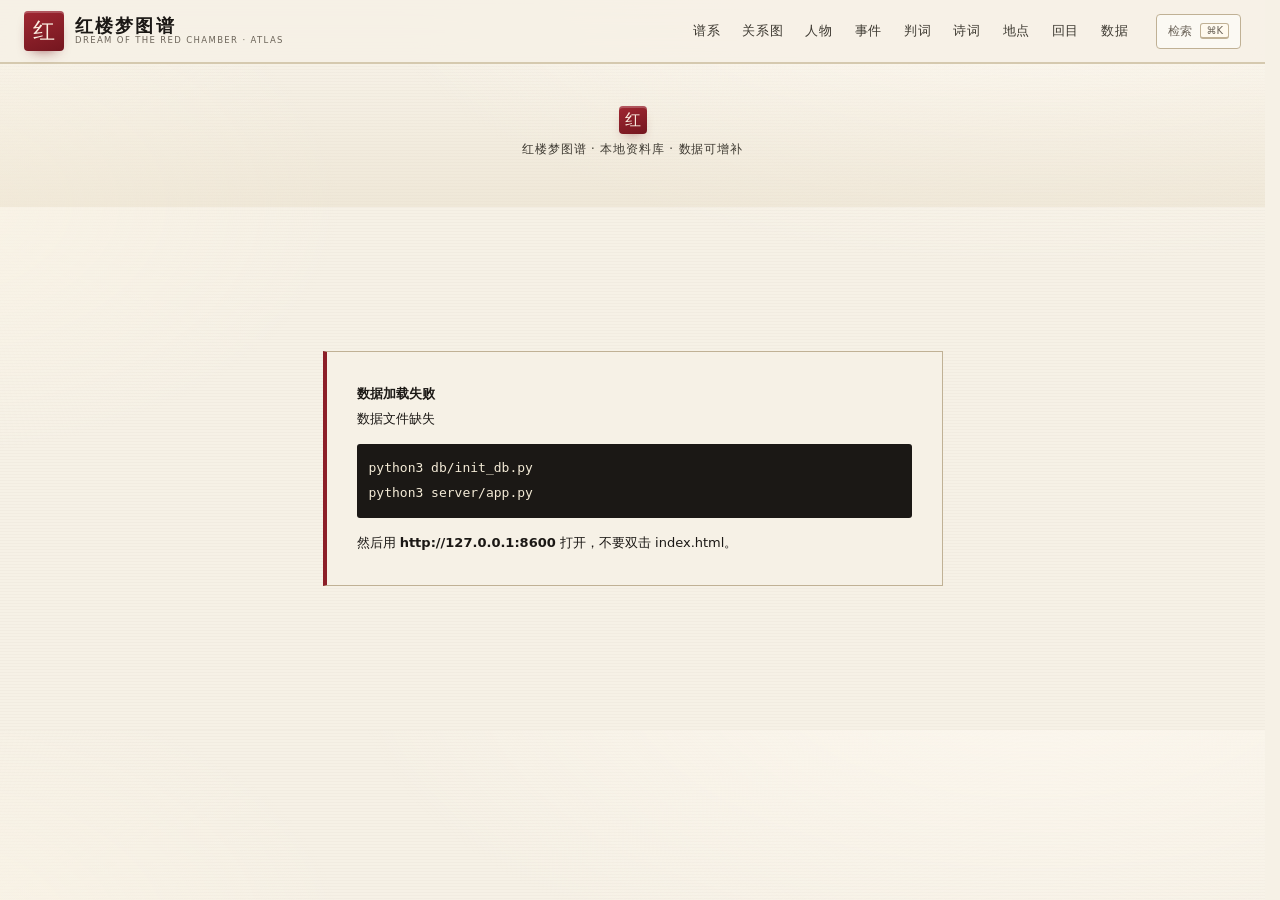
==== index.html @ 8194bc61 "chore: bump asset versions (v=23 / v=34)" ====
<!DOCTYPE html>
<html lang="zh-CN">
<head>
<meta charset="UTF-8">
<meta name="viewport" content="width=device-width, initial-scale=1">
<title>红楼梦图谱 · Dream of the Red Chamber Atlas</title>
<meta name="description" content="红楼梦人物谱系、关系图谱、判词、诗词、事件与地点检索，附参考来源、维基/百度百科外链与红楼研究线索">
<link rel="stylesheet" href="css/style.css?v=23">
</head>
<body>

<header class="topbar">
  <button class="icon-btn menu-toggle" aria-label="菜单">☰</button>
  <a class="brand" href="#lineage">
    <span class="seal">红</span>
    <span class="brand-text">
      <strong>红楼梦图谱</strong>
      <small>DREAM OF THE RED CHAMBER · ATLAS</small>
    </span>
  </a>
  <nav class="mainnav" id="mainnav">
    <a href="#lineage" data-nav="lineage">谱系</a>
    <a href="#graph" data-nav="graph">关系图</a>
    <a href="#people" data-nav="people">人物</a>
    <a href="#events" data-nav="events">事件</a>
    <a href="#fate" data-nav="fate">判词</a>
    <a href="#poetry" data-nav="poetry">诗词</a>
    <a href="#places" data-nav="places">地点</a>
    <a href="#chapters" data-nav="chapters">回目</a>
    <a href="#data" data-nav="data">数据</a>
  </nav>
  <button class="search-btn" id="searchBtn"><span>检索</span><kbd>⌘K</kbd></button>
</header>

<main>

<!-- ============ 谱系 ============ -->
<section class="view" id="view-lineage">
  <div class="wrap">
    <div class="page-head">
      <p class="eyebrow">GENEALOGY · 世代谱系</p>
      <h1>家族谱系</h1>
      <p>按世代排列的血亲树：实线为亲子，虚线为婚姻，虚线框为名佚补位。点击人物可查看词条与关系。</p>
    </div>
    <div class="filterbar" id="lineageTabs"></div>
    <div class="lg-toolbar">
      <div class="lg-legend">
        <span><i class="solid"></i>亲子</span>
        <span><i class="dash"></i>婚姻</span>
        <span><i class="vbox"></i>名佚补位</span>
      </div>
      <div class="lg-zoom" id="lgZoom">
        <button type="button" data-lgzoom="out" aria-label="缩小">−</button>
        <span id="lgZoomLabel">100%</span>
        <button type="button" data-lgzoom="in" aria-label="放大">+</button>
        <button type="button" data-lgzoom="fit">还原</button>
      </div>
    </div>
    <figure class="lg-card">
      <div class="lg-scroll" id="lgScroll">
        <svg id="lgSvg" role="img" aria-label="家族谱系图"></svg>
      </div>
      <figcaption class="lg-note" id="lgNote"></figcaption>
      <p class="scroll-hint">← 左右滑动查看完整谱系 →</p>
    </figure>
  </div>
</section>

<!-- ============ 关系图 ============ -->
<section class="view" id="view-graph">
  <div class="wrap">
    <div class="page-head compact">
      <div class="ph-text">
        <p class="eyebrow">RELATION GRAPH</p>
        <h1>人物关系图谱</h1>
      </div>
      <p class="ph-hint" id="graphHint">悬停高亮邻域；点节点看简介、谶语、脂评与结局；点连线看两人关系与共同事件。</p>
    </div>
    <div class="filterbar stack">
      <div class="seg" id="gViewSeg" role="group" aria-label="视图切换">
        <button class="seg-btn on" data-gview="graph">图谱</button>
        <button class="seg-btn" data-gview="list">列表</button>
      </div>
      <div class="seg" role="group" aria-label="关系筛选">
        <button class="seg-btn on" data-gfilter="all">全部</button>
        <button class="seg-btn" data-gfilter="kin">亲缘</button>
        <button class="seg-btn" data-gfilter="servant">主仆</button>
        <button class="seg-btn" data-gfilter="love">情缘</button>
        <button class="seg-btn" data-gfilter="friend">同人/友人</button>
      </div>
      <div class="gsearch" id="gSearchWrap">
        <input id="gSearch" type="search" placeholder="搜人物，回车定位" autocomplete="off"
               spellcheck="false" aria-label="搜索图谱中的人物" aria-controls="gSearchList">
        <button class="gsearch-clear" id="gSearchClear" aria-label="清空" hidden>✕</button>
        <div class="gsearch-list" id="gSearchList" role="listbox" hidden></div>
      </div>
      <div class="zoom" id="gZoom">
        <button data-zoom="out">−</button><span id="gZoomLabel">100%</span><button data-zoom="in">＋</button>
        <button data-zoom="reset" class="fit">重置</button>
      </div>
      <button class="chip" id="evToggle">显示事件节点</button>
      <button class="chip" id="crossToggle">显示跨族连线</button>
      <button class="chip" id="fsToggle">全屏</button>
      <span class="muted" id="gCount"></span>
    </div>
    <div class="legend" id="gLegend"></div>
    <p class="scroll-hint">← 左右滑动查看完整关系图 · 点节点看详情 →</p>
    <div class="glist" id="gListWrap" hidden>
      <div class="glist-bar">
        <input type="search" id="gListSearch" placeholder="检索关系：人物名、关系名（如 宝玉 / 主仆 / 母女）">
        <span class="muted" id="gListCount"></span>
      </div>
      <div class="glist-body" id="gListBody"></div>
    </div>

    <div class="stage-spacer" id="stageSpacer" hidden></div>
    <div class="stage" id="gStage">
      <svg id="gSvg" role="img" aria-label="红楼梦人物关系图"></svg>
      <div class="tip" id="gTip" hidden></div>
      <aside class="edge-panel" id="gEdgePanel" hidden aria-label="关系详情">
        <button class="edge-close" id="gEdgeClose" aria-label="关闭">✕</button>
      </aside>
      <div class="stage-tools" id="stageTools">
        <span class="st-hint">拖拽平移 · 滚轮/双指缩放 · ESC 退出</span>
        <button data-zoom="out" aria-label="缩小">−</button>
        <span id="fsZoomLabel">100%</span>
        <button data-zoom="in" aria-label="放大">＋</button>
        <button data-zoom="reset">重置</button>
        <button id="fsExit" class="st-exit">退出全屏 ✕</button>
      </div>
    </div>
  </div>
</section>

<!-- ============ 人物 ============ -->
<section class="view" id="view-people">
  <div class="wrap">
    <div class="page-head">
      <p class="eyebrow">CHARACTERS</p>
      <h1>人物志</h1>
      <p>按家族与身份检索。点击卡片查看关系网与出场事件。</p>
    </div>
    <div class="filterbar stack">
      <input type="search" id="peopleSearch" placeholder="检索：姓名、别号、判词、结局…（如 黛玉 / 潇湘 / 焚稿）">
      <select id="peopleFamily"></select>
      <select id="peopleRole"></select>
      <span class="muted" id="peopleCount"></span>
    </div>
    <div class="people-grid" id="peopleGrid"></div>
  </div>
</section>

<!-- ============ 事件 ============ -->
<section class="view" id="view-events">
  <div class="wrap">
    <div class="page-head">
      <p class="eyebrow">EVENTS</p>
      <h1>情节事件</h1>
      <p>按回目顺序排列。点击查看经过、出场人物与相关判词。</p>
    </div>
    <div class="filterbar" id="eventFilters"></div>
    <div class="list" id="eventList"></div>
  </div>
</section>

<!-- ============ 判词 ============ -->
<section class="view" id="view-fate">
  <div class="wrap">
    <div class="page-head">
      <p class="eyebrow">FATES</p>
      <h1>金陵十二钗判词</h1>
      <p>正册、副册、又副册，共十四则。判词是全书命运的预言，也是结构的总纲。</p>
    </div>
    <div class="fate-grid" id="fateGrid"></div>
  </div>
</section>

<!-- ============ 诗词 ============ -->
<section class="view" id="view-poetry">
  <div class="wrap">
    <div class="page-head">
      <p class="eyebrow">POETRY</p>
      <h1>诗词曲赋</h1>
      <p>《好了歌》《枉凝眉》《葬花吟》等，节选处已标注。</p>
    </div>
    <div class="poem-list" id="poemList"></div>
  </div>
</section>

<!-- ============ 地点 ============ -->
<section class="view" id="view-places">
  <div class="wrap">
    <div class="page-head">
      <p class="eyebrow">PLACES</p>
      <h1>大观园与府邸</h1>
      <p>园中院落、府邸与方外之境。</p>
    </div>
    <div class="card-grid" id="placeGrid"></div>
  </div>
</section>

<!-- ============ 回目 ============ -->
<section class="view" id="view-chapters">
  <div class="wrap">
    <div class="page-head">
      <p class="eyebrow">CHAPTERS</p>
      <h1>关键回目</h1>
      <p>择要列出十回，可点击跳到相关事件。</p>
    </div>
    <div class="list" id="chapterList"></div>
  </div>
</section>

<!-- ============ 数据 ============ -->
<section class="view" id="view-data">
  <div class="wrap">
    <div class="page-head">
      <p class="eyebrow">DATA</p>
      <h1>数字里的红楼梦</h1>
      <p>人物身份、家族分布与十二钗结局，均据本库条目统计。</p>
    </div>
    <div id="dataPanels"></div>
  </div>
</section>

</main>

<footer class="footer">
  <span class="seal small">红</span>
  <p>红楼梦图谱 · 本地资料库 · 数据可增补</p>
  <p class="muted" id="footerCount"></p>
</footer>

<!-- 检索面板 -->
<div class="palette" id="palette" hidden>
  <div class="palette-box" role="dialog" aria-modal="true" aria-label="检索">
    <div class="palette-input">
      <span>⌕</span>
      <input id="paletteInput" placeholder="检索人物、事件、判词、诗词、地点…" autocomplete="off">
      <kbd>ESC</kbd>
    </div>
    <div class="palette-results" id="paletteResults"></div>
  </div>
</div>

<!-- 详情 -->
<div class="modal" id="modal" hidden>
  <div class="modal-box" role="dialog" aria-modal="true">
    <button class="modal-close" id="modalClose" aria-label="关闭">✕</button>
    <div class="modal-body" id="modalBody"></div>
    <div class="modal-nav">
      <span class="modal-hint">↑↓ 切换同列条目 · ESC 关闭</span>
      <span><button id="modalPrev">← 上一条</button><button id="modalNext">下一条 →</button></span>
    </div>
  </div>
</div>

<script src="js/app.js?v=34"></script>
</body>
</html>
---- css/style.css ----
:root{
  --paper:#f6f1e6;
  --paper-2:#efe7d6;
  --paper-3:#e5dac3;
  --ink:#1b1815;
  --ink-2:#3d3931;
  --ink-3:#6c6459;
  --line:#d5c9af;
  --line-2:#c0b195;
  --red:#8c1f28;
  --red-2:#a83a41;
  --jade:#2f6457;
  --gold:#a8823c;
  --violet:#5f5580;
  --shadow:0 1px 0 rgba(255,255,255,.6) inset,0 12px 34px -22px rgba(50,34,20,.6);
  --serif:"Songti SC","Noto Serif SC","Source Han Serif SC","STSong",serif;
  --sans:"PingFang SC","Hiragino Sans GB","Noto Sans SC",system-ui,sans-serif;
}
*{box-sizing:border-box}
@media (prefers-reduced-motion: reduce){*{animation-duration:.001ms!important;transition-duration:.001ms!important}}
[hidden]{display:none!important}
html{scroll-behavior:smooth;scrollbar-gutter:stable}
body{
  margin:0;color:var(--ink);font-family:var(--sans);
  background:
    radial-gradient(1100px 520px at 82% -8%,#fcf7ee 0,transparent 62%),
    radial-gradient(800px 460px at -8% 28%,#f9f3e6 0,transparent 55%),
    repeating-linear-gradient(0deg,rgba(120,96,64,.03) 0 1px,transparent 1px 3px),
    var(--paper);
  -webkit-font-smoothing:antialiased;
}
a{color:inherit;text-decoration:none}
h1,h2,h3,h4{font-family:var(--serif);font-weight:600;letter-spacing:.02em;margin:0}
p{margin:0}
button,select,input{font-family:inherit;color:inherit}
mark{background:rgba(168,130,60,.32);border-radius:2px}
.muted{color:var(--ink-3);font-size:11.5px;letter-spacing:.06em}

/* ---------- topbar ---------- */
.topbar{position:sticky;top:0;z-index:60;display:flex;align-items:center;gap:18px;padding:11px 24px;
  border-bottom:1px solid var(--line);background:rgba(246,241,230,.88);backdrop-filter:blur(14px) saturate(1.1)}
.brand{display:flex;align-items:center;gap:11px;flex:0 0 auto}
.seal{width:40px;height:40px;display:grid;place-items:center;border-radius:4px;color:#fbeee1;
  font-family:var(--serif);font-size:22px;background:linear-gradient(160deg,#a02832,#74161f);
  box-shadow:0 2px 0 rgba(255,255,255,.22) inset,0 6px 14px -8px rgba(110,20,26,.85)}
.seal.small{width:28px;height:28px;font-size:16px}
.brand-text{display:flex;flex-direction:column;line-height:1.15}
.brand-text strong{font-family:var(--serif);font-size:18px;letter-spacing:.12em}
.brand-text small{font-size:8.5px;letter-spacing:.16em;color:var(--ink-3)}
.mainnav{display:flex;gap:2px;margin-left:auto;flex-wrap:wrap}
.mainnav a{padding:7px 10px;border-radius:3px;font-size:13px;color:var(--ink-2);letter-spacing:.05em}
.mainnav a:hover{background:var(--paper-3)}
.mainnav a.active{color:var(--red);background:rgba(140,31,40,.08);font-weight:600}
.search-btn{display:flex;align-items:center;gap:8px;padding:8px 11px;border:1px solid var(--line-2);
  background:rgba(255,255,255,.5);border-radius:4px;font-size:12px;color:var(--ink-3);cursor:pointer}
.search-btn:hover{border-color:var(--red);color:var(--red)}
kbd{font-family:var(--sans);font-size:10px;border:1px solid var(--line-2);border-bottom-width:2px;
  border-radius:3px;padding:1px 5px;background:#fffaef;color:var(--ink-3)}
.icon-btn{display:none;background:none;border:0;font-size:18px;cursor:pointer}

/* ---------- layout ---------- */
.wrap{max-width:1240px;margin:0 auto;padding:0 24px 70px}
.view{display:none;animation:fade .26s ease}
.view.active{display:block}
@keyframes fade{from{opacity:0;transform:translateY(5px)}to{opacity:1;transform:none}}
.page-head{padding:44px 0 22px}
.eyebrow{font-size:10.5px;letter-spacing:.32em;color:var(--red);margin-bottom:14px;text-transform:uppercase}
.page-head h1{font-size:clamp(28px,3.6vw,40px);letter-spacing:.05em}
.page-head p:not(.eyebrow){margin-top:12px;font-size:13.5px;line-height:1.85;color:var(--ink-3);max-width:720px}

/* 紧凑页头：关系图等工具型页面，标题与说明同行 */
.page-head.compact{display:flex;align-items:flex-end;justify-content:space-between;gap:24px;
  padding:22px 0 14px}
.page-head.compact .eyebrow{margin-bottom:7px}
.page-head.compact h1{font-size:clamp(22px,2.6vw,30px);letter-spacing:.04em}
.page-head.compact .ph-hint{margin:0 0 3px;max-width:620px;text-align:right;
  font-size:12px;line-height:1.75;color:var(--ink-3)}

/* ---------- filters ---------- */
.filterbar{display:flex;flex-wrap:wrap;gap:9px;align-items:center;margin-bottom:16px}
.chip{padding:6px 12px;border:1px solid var(--line-2);border-radius:999px;font-size:12px;cursor:pointer;
  background:rgba(255,255,255,.5);color:var(--ink-2);transition:.15s;white-space:nowrap}
.chip:hover{border-color:var(--red);color:var(--red)}
.chip.on{background:var(--red);border-color:var(--red);color:#fff6ec}
.chip em{font-style:normal;font-size:10px;opacity:.75;margin-left:5px}
input[type=search],select{padding:9px 13px;border:1px solid var(--line-2);border-radius:3px;
  background:rgba(255,255,255,.62);font-size:13px;outline:none}
input[type=search]{flex:1 1 300px;min-width:0}
input[type=search]:focus,select:focus{border-color:var(--red);box-shadow:0 0 0 3px rgba(140,31,40,.08)}
.seg{display:inline-flex;border:1px solid var(--line-2);border-radius:3px;overflow:hidden;background:rgba(255,255,255,.5)}
.seg-btn{border:0;background:none;padding:7px 13px;font-size:12.5px;letter-spacing:.06em;color:var(--ink-3);cursor:pointer}
.seg-btn:hover{background:rgba(140,31,40,.06);color:var(--red)}
.seg-btn.on{background:var(--red);color:#fff6ec}
.zoom{display:inline-flex;align-items:center;gap:2px;border:1px solid var(--line-2);border-radius:3px;
  background:rgba(255,255,255,.5);padding:2px}
.zoom button{border:0;background:none;width:28px;height:26px;font-size:14px;color:var(--ink-2);cursor:pointer;border-radius:2px}
.zoom button:hover{background:rgba(140,31,40,.08);color:var(--red)}
.zoom .fit{width:auto;padding:0 9px;font-size:11px}
.zoom span{font-size:10.5px;color:var(--ink-3);min-width:40px;text-align:center}

/* ---------- lineage ---------- */
.lg-card{margin:0;border:1px solid var(--line);border-radius:4px;overflow:hidden;
  background:linear-gradient(180deg,rgba(255,255,255,.66),rgba(255,255,255,.32));box-shadow:var(--shadow)}
.lg-scroll{overflow:auto;max-height:76vh;cursor:grab}
.lg-scroll.dragging{cursor:grabbing}
#lgSvg{display:block;width:100%;height:auto}
.lg-note{padding:11px 16px;border-top:1px solid var(--line);font-size:11.5px;color:var(--ink-3);line-height:1.8}
.lg-node{cursor:pointer}
.lg-node rect{fill:#fffdf7;stroke-width:1.4;rx:3;transition:.15s}
.lg-node:hover rect{fill:#fff;filter:drop-shadow(0 3px 8px rgba(50,35,18,.22))}
.lg-node .lg-name{font-family:var(--serif);font-size:14px;fill:var(--ink);text-anchor:middle;pointer-events:none}
.lg-node .lg-sub{font-family:var(--sans);font-size:10px;fill:var(--ink-3);text-anchor:middle;pointer-events:none}
.lg-node.spouse rect{stroke-dasharray:4 3;fill:#fbf6ea}
.lg-node.spouse .lg-name{font-size:12.5px;fill:var(--ink-2)}
.lg-link{fill:none;stroke:#c6b89c;stroke-width:1.2}
.lg-marriage{stroke:var(--red-2);stroke-width:1.4;stroke-dasharray:2 3;fill:none}
.lg-gen-label{font-family:var(--sans);font-size:10px;fill:#a89d89;letter-spacing:.12em}
.lg-band{fill:rgba(140,31,40,.028)}

/* ---------- graph ---------- */
.legend{display:flex;flex-wrap:wrap;gap:4px 14px;margin:0 0 12px;font-size:10.5px;color:var(--ink-3);letter-spacing:.06em}
.legend i{width:8px;height:8px;border-radius:50%;display:inline-block;margin-right:5px;vertical-align:0}
.stage{position:relative;border:1px solid var(--line);border-radius:4px;overflow:hidden;cursor:grab;
  background:radial-gradient(700px 380px at 50% 0%,rgba(140,31,40,.045),transparent 70%),
             linear-gradient(180deg,rgba(255,255,255,.68),rgba(255,255,255,.34));
  box-shadow:var(--shadow)}
.stage.dragging{cursor:grabbing}
#gSvg{display:block;width:100%;height:auto;touch-action:none}
.tip{position:absolute;left:50%;top:10px;transform:translateX(-50%);pointer-events:none;
  background:rgba(27,24,20,.92);color:#f7efe2;font-size:11.5px;padding:6px 13px;border-radius:999px;
  max-width:82%;overflow:hidden;text-overflow:ellipsis;white-space:nowrap}
.tip b{color:#e8c07a;margin-right:6px}
.g-edge{stroke:rgba(140,115,80,.30);stroke-width:.9;transition:.15s}
/* .hl 需要压过各分类的 stroke/opacity（同优先级时后者胜），故提高特异性 */
.g-edge-g.show .g-edge.hl,.g-edge-g.sel .g-edge.hl,.g-edge-g .g-edge.hl{
  stroke:var(--red);stroke-width:1.9;opacity:.95;stroke-dasharray:none}
.g-edge-g .g-edge.dim{opacity:.10}
.g-edge-label{font-family:var(--sans);font-size:8.5px;fill:#8a7f6d;paint-order:stroke;
  stroke:#f7f2e7;stroke-width:2.6px;opacity:0;transition:opacity .15s;pointer-events:none}
.g-edge-g.show .g-edge-label,.g-edge-g.sel .g-edge-label{opacity:1}
.g-edge-g.show .g-edge-label{font-weight:600;fill:var(--red)}
.g-node{cursor:pointer;transition:opacity .14s ease;outline:none}
.g-node:focus-visible .dot{stroke:var(--red);stroke-width:2.2}
.g-node .hit{fill:transparent;pointer-events:all}
.g-node circle.dot{stroke:#fffdf7;stroke-width:1.1;transition:r .12s,filter .12s}
.g-node:hover circle.dot{filter:drop-shadow(0 2px 6px rgba(40,28,14,.3))}
.g-node .g-label{font-family:var(--sans);font-size:10.5px;fill:var(--ink-2);paint-order:stroke;
  stroke:#f7f2e7;stroke-width:2.4px;pointer-events:none}
.g-node.sel circle.dot{stroke:var(--ink);stroke-width:2}
.g-node.sel .g-label{fill:var(--red);font-weight:600;font-size:10.5px}
.g-node.dim{opacity:.14}
.g-node.faded{opacity:.22}
/* 连线聚焦：其它节点统一置灰，两端提亮 */
.g-node.eof{opacity:.16}
.g-node.ehot circle.dot{stroke:var(--red);stroke-width:1.9}
/* 人物悬停：所有直接相关的人都显名并描红 */
.g-node.nbr circle.dot{stroke:var(--red);stroke-width:1.7}
.g-node.nbr .g-label{opacity:1}
.g-node.ehot .g-label{opacity:1}

/* ---------- cards / lists ---------- */
.card-grid{display:grid;grid-template-columns:repeat(auto-fill,minmax(240px,1fr));gap:13px}
.card{border:1px solid var(--line);border-radius:3px;background:rgba(255,255,255,.5);padding:16px 16px 14px;
  cursor:pointer;transition:.16s}
.card:hover{background:#fffdf7;border-color:var(--line-2);transform:translateY(-2px);box-shadow:var(--shadow)}
.card .meta{font-size:10.5px;letter-spacing:.1em;color:var(--ink-3);display:flex;gap:8px;align-items:center}
.card .meta .yr{color:var(--red);font-family:var(--serif);font-size:12px}
.card h3{font-size:16px;margin-top:7px;letter-spacing:.03em}
.card p{margin-top:7px;font-size:12px;line-height:1.8;color:var(--ink-3)}
.people-grid{display:grid;grid-template-columns:repeat(auto-fill,minmax(215px,1fr));gap:12px}
.person{display:flex;gap:11px;align-items:flex-start;border:1px solid var(--line);border-radius:3px;
  background:rgba(255,255,255,.5);padding:13px;cursor:pointer;transition:.16s}
.person:hover{background:#fffdf7;transform:translateY(-2px);box-shadow:var(--shadow)}
.avatar{width:40px;height:40px;flex:0 0 40px;border-radius:50%;display:grid;place-items:center;
  font-family:var(--serif);font-size:17px;border:1px solid var(--line-2);background:linear-gradient(160deg,#efe6d3,#e0d2b6)}
.person .pname{font-family:var(--serif);font-size:15px;letter-spacing:.04em}
.person .pmeta{font-size:10px;color:var(--ink-3);margin-top:2px}
.person .pdesc{font-size:11px;line-height:1.6;color:var(--ink-3);margin-top:6px;
  display:-webkit-box;-webkit-line-clamp:2;-webkit-box-orient:vertical;overflow:hidden}

.list{display:flex;flex-direction:column;gap:10px}
.row{display:grid;grid-template-columns:88px 1fr;gap:14px;border:1px solid var(--line);border-radius:3px;
  background:rgba(255,255,255,.5);padding:14px 16px;cursor:pointer;transition:.16s}
.row:hover{background:#fffdf7;border-color:var(--line-2);box-shadow:var(--shadow)}
.row .idx{font-family:var(--serif);font-size:13px;color:var(--red);letter-spacing:.04em}
.row h3{font-size:15.5px}
.row p{font-size:12px;line-height:1.8;color:var(--ink-3);margin-top:5px}
.row .ch{font-size:10.5px;color:var(--ink-3);letter-spacing:.06em}

.fate-grid{display:grid;grid-template-columns:repeat(auto-fill,minmax(300px,1fr));gap:14px}
.fate{border:1px solid var(--line);border-radius:4px;background:rgba(255,255,255,.5);padding:20px;cursor:pointer;transition:.16s}
.fate:hover{background:#fffdf7;box-shadow:var(--shadow);transform:translateY(-2px)}
.fate h3{font-size:17px;letter-spacing:.06em}
.fate .verse{margin-top:12px;font-family:var(--serif);font-size:14px;line-height:2.1;color:var(--ink-2);white-space:pre-wrap}
.fate p{margin-top:12px;font-size:12px;line-height:1.85;color:var(--ink-3)}

.poem-list{display:grid;gap:16px}
.poem{border:1px solid var(--line);border-radius:4px;background:rgba(255,255,255,.52);padding:22px 24px;cursor:pointer}
.poem:hover{background:#fffdf7;box-shadow:var(--shadow)}
.poem h3{font-size:19px;letter-spacing:.06em}
.poem .by{font-size:11px;color:var(--ink-3);margin-top:4px;letter-spacing:.1em}
.poem pre{margin:14px 0 0;font-family:var(--serif);font-size:14px;line-height:2.15;color:var(--ink-2);
  white-space:pre-wrap;word-break:break-word}
.poem p{margin-top:12px;font-size:12px;line-height:1.85;color:var(--ink-3)}

/* ---------- panels ---------- */
.panel{border:1px solid var(--line);border-radius:4px;background:rgba(255,255,255,.45);padding:24px;margin-bottom:18px}
.panel h2{font-size:19px;letter-spacing:.05em}
.panel .pdesc{font-size:12px;color:var(--ink-3);line-height:1.7;margin:6px 0 18px}
.bars{display:flex;flex-direction:column;gap:10px}
.bar-row{display:grid;grid-template-columns:120px 1fr 60px;gap:12px;align-items:center;font-size:12px}
.bar-label{text-align:right;color:var(--ink-2)}
.bar-track{height:20px;background:var(--paper-3);border-radius:2px;overflow:hidden}
.bar-fill{height:100%;background:linear-gradient(90deg,#8c1f28,#b8484f);border-radius:2px}
.bar-val{font-family:var(--serif);font-size:12.5px;color:var(--ink-2)}
table.data{width:100%;border-collapse:collapse;font-size:12.5px}
table.data th,table.data td{text-align:left;padding:9px 11px;border-bottom:1px solid var(--line)}
table.data th{font-family:var(--serif);font-size:11px;letter-spacing:.14em;color:var(--ink-3)}

/* ---------- modal ---------- */
.modal{position:fixed;inset:0;z-index:300;background:rgba(28,22,16,.46);backdrop-filter:blur(5px);
  display:flex;justify-content:center;align-items:center;padding:26px 16px;overflow:hidden}
.modal-box{position:relative;width:min(780px,100%);height:min(86vh,920px);max-height:calc(100vh - 52px);
  display:flex;flex-direction:column;overflow:hidden;background:var(--paper);border:1px solid var(--line-2);
  border-radius:4px;box-shadow:0 50px 90px -30px rgba(30,20,10,.7);animation:pop .2s ease}
@keyframes pop{from{opacity:0;transform:translateY(12px) scale(.99)}to{opacity:1;transform:none}}
.modal-close{position:absolute;top:12px;right:12px;width:30px;height:30px;border:1px solid var(--line);
  background:rgba(255,255,255,.6);border-radius:50%;cursor:pointer;color:var(--ink-3);font-size:12px}
.modal-close:hover{color:var(--red);border-color:var(--red)}
.modal-body{flex:1 1 auto;min-height:0;overflow-y:auto;padding:34px 38px 26px;scrollbar-width:thin}
.modal-body::-webkit-scrollbar{width:9px}
.modal-body::-webkit-scrollbar-thumb{background:var(--line-2);border-radius:99px;border:2px solid var(--paper)}
.m-eyebrow{font-size:10px;letter-spacing:.26em;color:var(--red);margin-bottom:12px}
.modal-body h2{font-size:28px;letter-spacing:.04em;line-height:1.3;padding-right:28px}
.m-sub{margin-top:8px;font-size:11.5px;color:var(--ink-3);letter-spacing:.06em}
.m-tags{display:flex;gap:6px;flex-wrap:wrap;margin:14px 0 18px}
.tag{font-size:10px;padding:2px 8px;border-radius:999px;background:rgba(47,100,87,.09);color:var(--jade)}
.tag.f{background:rgba(140,31,40,.09);color:var(--red)}
.m-detail{font-size:13.5px;line-height:2;color:var(--ink-2);white-space:pre-wrap}
.m-quote{margin-top:16px;padding:14px 16px;border-left:3px solid var(--gold);background:rgba(168,130,60,.07);
  font-family:var(--serif);font-size:13.5px;line-height:2;color:var(--ink-2);white-space:pre-wrap}
.m-sec{margin-top:22px;padding-top:16px;border-top:1px solid var(--line)}
.m-sec h3{font-size:11px;letter-spacing:.2em;color:var(--ink-3);margin-bottom:10px;font-family:var(--sans)}
.m-rel{display:flex;flex-direction:column;gap:6px}
.m-rel .grp{display:flex;gap:6px;flex-wrap:wrap;align-items:baseline}
.m-rel .lb{font-size:10px;color:var(--ink-3);min-width:64px;letter-spacing:.06em}
.m-rel button{font-size:11.5px;padding:4px 10px;border:1px solid var(--line);border-radius:999px;
  background:#fffdf7;color:var(--ink-2);cursor:pointer;font-family:var(--sans)}
.m-rel button:hover{border-color:var(--red);color:var(--red)}
.m-ev{display:flex;flex-direction:column;gap:6px}
.m-ev button{display:flex;gap:10px;text-align:left;border:1px solid var(--line);border-radius:3px;
  background:rgba(255,255,255,.55);padding:8px 11px;cursor:pointer;font-size:12px;color:var(--ink-2)}
.m-ev button:hover{border-color:var(--red);color:var(--red);background:#fffdf7}
.m-ev .e-ch{font-size:10px;color:var(--ink-3);flex:0 0 56px}
.modal-nav{flex:0 0 auto;display:flex;justify-content:space-between;align-items:center;padding:12px 22px;
  border-top:1px solid var(--line);background:var(--paper);font-size:11px;color:var(--ink-3)}
.modal-nav button{background:none;border:0;font-size:11.5px;color:var(--ink-3);cursor:pointer;margin-left:10px}
.modal-nav button:hover{color:var(--red)}

/* ---------- palette ---------- */
.palette{position:fixed;inset:0;z-index:320;background:rgba(28,22,16,.4);backdrop-filter:blur(4px);
  display:flex;justify-content:center;align-items:flex-start;padding-top:12vh}
.palette-box{width:min(680px,92vw);background:var(--paper);border:1px solid var(--line-2);border-radius:5px;
  overflow:hidden;box-shadow:0 40px 80px -30px rgba(30,20,10,.6)}
.palette-input{display:flex;align-items:center;gap:12px;padding:15px 17px;border-bottom:1px solid var(--line)}
.palette-input span{color:var(--red);font-size:17px}
.palette-input input{flex:1;border:0;background:none;outline:none;font-size:14.5px;font-family:var(--serif)}
.palette-results{max-height:52vh;overflow:auto;padding:8px}
.palette-item{display:flex;gap:12px;padding:10px 12px;border-radius:3px;cursor:pointer;align-items:baseline}
.palette-item:hover,.palette-item.on{background:rgba(140,31,40,.08)}
.palette-item .pc{font-size:10px;color:var(--red);letter-spacing:.1em;flex:0 0 52px}
.palette-item .pn{font-size:13.5px;font-weight:600}
.palette-item .ps{font-size:11px;color:var(--ink-3);margin-left:auto;max-width:250px;overflow:hidden;
  text-overflow:ellipsis;white-space:nowrap}
.palette-empty{padding:30px;text-align:center;color:var(--ink-3);font-size:13px}

/* ---------- footer ---------- */
.footer{display:flex;flex-direction:column;align-items:center;gap:8px;padding:42px 20px;
  border-top:1px solid var(--line);background:linear-gradient(180deg,transparent,rgba(229,218,195,.4))}
.footer p{font-size:11.5px;color:var(--ink-2);letter-spacing:.08em}

@media(max-width:980px){
  .page-head.compact{flex-direction:column;align-items:flex-start;gap:5px;padding:18px 0 12px}
  .page-head.compact .ph-hint{text-align:left;max-width:none}
  .mainnav{display:none;position:absolute;top:100%;left:0;right:0;flex-direction:column;background:var(--paper);
    border-bottom:1px solid var(--line);padding:8px}
  .mainnav.open{display:flex}
  .icon-btn{display:block;order:-1}
  .brand-text small{display:none}
  .search-btn span{display:none}
  .modal{padding:10px}
  .modal-box{height:calc(100vh - 20px);max-height:none}
  .modal-body{padding:26px 20px 20px}
  .modal-body h2{font-size:23px}
  .row{grid-template-columns:64px 1fr}
}

/* ---------- 参考与延伸 ---------- */
.m-refs{list-style:none;margin:0;padding:0;display:flex;flex-direction:column;gap:6px}
.m-refs li{position:relative;padding-left:14px;font-size:11.5px;line-height:1.75;color:var(--ink-3)}
.m-refs li::before{content:"·";position:absolute;left:2px;top:0;color:var(--gold);font-weight:700}
.m-refs a{color:var(--ink-2);text-decoration:none;border-bottom:1px dotted var(--line-2)}
.m-refs a:hover{color:var(--red);border-bottom-color:var(--red)}
.m-refs-sec{padding-top:14px}
.g-node.minor .g-label{opacity:0}
.g-node.minor:hover .g-label,.g-node.sel .g-label{opacity:1}
.g-node.fated .g-label{opacity:.95}
.g-node.elabel .g-label{opacity:1;font-weight:600;font-size:11.5px;fill:var(--ink);
  paint-order:stroke;stroke:#faf6ec;stroke-width:3.2px}
.g-node.elabel .dot{filter:drop-shadow(0 0 2px rgba(140,40,40,.55))}
/* 悬停期不做任何会改变几何的动画，避免连线/标签来回闪 */
.g-node.elabel circle.dot{transition:stroke-width .12s ease,filter .12s ease}

/* ================= 移动端适配 ================= */
@media (max-width:820px){
  .topbar{padding:9px 13px;gap:10px}
  .brand{gap:9px}
  .seal{width:34px;height:34px;font-size:19px}
  .brand-text strong{font-size:15.5px;letter-spacing:.08em}
  .search-btn{padding:7px 9px}
  .search-btn kbd{display:none}
  .search-btn::before{content:"⌕";font-size:16px;line-height:1}
  .search-btn span{display:none}

  .wrap{padding:0 13px 48px}
  .page-head{padding:26px 0 16px}
  .page-head h1{font-size:25px;letter-spacing:.03em}
  .page-head p:not(.eyebrow){margin-top:9px;font-size:12.5px;line-height:1.8}
  .eyebrow{font-size:9.5px;letter-spacing:.22em;margin-bottom:10px}

  /* 筛选条：横向滚动，避免挤压换行 */
  .filterbar{flex-wrap:nowrap;overflow-x:auto;overflow-y:hidden;gap:7px;padding-bottom:4px;
    scrollbar-width:none;-webkit-overflow-scrolling:touch;margin-bottom:12px}
  .filterbar::-webkit-scrollbar{display:none}
  .filterbar > *{flex:0 0 auto}
  .filterbar input[type=search]{flex:1 1 100%;min-width:210px}
  .filterbar select{max-width:46%}
  .chip{padding:6px 11px;font-size:11.5px}
  .seg-btn{padding:7px 11px;font-size:12px}
  .muted, #gCount, #peopleCount{font-size:10.5px}

  /* 谱系：保持可读字号，改为容器内横向滚动 */
  .lg-scroll{overflow:auto;max-height:none}
  #lgSvg{min-width:760px}
  .lg-note{font-size:11px;padding:9px 12px;line-height:1.75}

  /* 关系图：同样保留可读尺寸 */
  .stage{overflow:auto;-webkit-overflow-scrolling:touch}
  #gSvg{min-width:760px;touch-action:pan-x pan-y}
  .legend{gap:4px 10px;font-size:10px}

  /* 人物：两列紧凑 */
  .people-grid{grid-template-columns:repeat(2,minmax(0,1fr));gap:8px}
  .person{padding:10px;gap:8px}
  .avatar{width:32px;height:32px;flex:0 0 32px;font-size:14px}
  .person .pname{font-size:13.5px}
  .person .pmeta{font-size:9.5px}
  .person .pdesc{font-size:10.5px;-webkit-line-clamp:2}

  /* 事件/回目列表：单列 */
  .row{grid-template-columns:1fr;gap:4px;padding:12px 13px}
  .row .idx{font-size:11.5px;letter-spacing:.04em}
  .row h3{font-size:14.5px}
  .row p{font-size:11.5px;margin-top:4px}
  .row .ch{font-size:10px;margin-top:5px}

  .fate-grid,.card-grid{grid-template-columns:1fr}
  .poem{padding:16px}
  .poem pre{font-size:13px;line-height:2}
  .fate{padding:16px}
  .fate .verse{font-size:13px;line-height:2}

  .panel{padding:16px}
  .bar-row{grid-template-columns:76px 1fr 44px;gap:8px;font-size:11px}
  .bar-track{height:16px}
  table.data{display:block;overflow-x:auto;white-space:nowrap;-webkit-overflow-scrolling:touch}

  /* 详情：全屏抽屉 */
  .modal{padding:0}
  .modal-box{height:100%;max-height:100%;border-radius:0;border:0}
  .modal-body{padding:22px 16px 18px}
  .modal-body h2{font-size:21px;padding-right:34px}
  .m-detail,.m-quote,.m-lead{font-size:12.5px;line-height:1.95}
  .m-block.m-end{padding:11px 12px}
  .m-block.m-zhi{padding-left:12px}
  .m-rel .lb{min-width:52px;font-size:9.5px}
  .m-rel button{font-size:11px;padding:4px 9px}
  .m-ev button{font-size:11.5px;padding:7px 9px}
  .m-ev .e-ch{flex:0 0 50px;font-size:9.5px}
  .modal-nav{padding:10px 14px}
  .modal-hint{display:none}
  .modal-close{top:9px;right:9px;width:28px;height:28px}

  .palette{padding-top:6vh}
  .palette-box{width:calc(100vw - 20px)}
  .palette-item .ps{display:none}
  .footer{padding:32px 16px;text-align:center}
}
@media (max-width:430px){
  .people-grid{grid-template-columns:1fr}
  .person .pdesc{display:block}
}
.scroll-hint{display:none}
@media (max-width:820px){
  .scroll-hint{display:block;margin:6px 2px 8px;font-size:10.5px;letter-spacing:.08em;
    color:var(--ink-3);text-align:center}
}
@media (max-width:820px){
  /* 这两页的筛选条改为换行排列，保证控件都可见 */
  .filterbar.stack{flex-wrap:wrap;overflow:visible}
  .filterbar.stack input[type=search]{flex:1 1 100%;min-width:0}
  .filterbar.stack select{flex:1 1 calc(50% - 4px);max-width:none}
  .filterbar.stack .seg{width:100%}
  .filterbar.stack .zoom{margin-left:0}
}
.g-fam{font-family:var(--serif);font-size:15px;letter-spacing:.14em;text-anchor:middle;opacity:.5}
.g-edge-g.cross .g-edge{opacity:.5}
.g-edge-g.cross .g-edge.hl{opacity:.95}
.g-fam{font-size:12px;letter-spacing:.1em;paint-order:stroke;stroke:#faf6ec;stroke-width:3px;stroke-linejoin:round}
.ev-badge{display:inline-block;margin-left:6px;font-size:9px;letter-spacing:.04em;padding:1px 5px;
  border-radius:999px;background:rgba(154,106,53,.14);color:#7a5a24}
.m-ev .e-kind{font-style:normal;font-size:9px;color:#8a6a30;border:1px solid rgba(154,106,53,.4);
  border-radius:999px;padding:0 4px;margin-right:5px}
.g-node.ev .dot{stroke:#fffdf7;stroke-width:1}
.g-node.ev .g-label{fill:#6b5a40;font-size:9px}
.m-sec .sec-note{font-family:var(--sans);letter-spacing:.06em;color:#8a7d68;font-size:9.5px;margin-left:8px}

/* ---------- 谱系工具条与名佚补位 ---------- */
.lg-toolbar{display:flex;justify-content:space-between;align-items:center;gap:12px;flex-wrap:wrap;margin:0 0 10px}
.lg-legend{display:flex;gap:14px;flex-wrap:wrap;font-size:10.5px;color:var(--ink-3);letter-spacing:.04em}
.lg-legend span{display:inline-flex;align-items:center;gap:5px}
.lg-legend i{display:inline-block;width:18px;height:0;border-top:1.3px solid #c6b89c}
.lg-legend i.dash{border-top-style:dashed;border-top-color:var(--red-2)}
.lg-legend i.vbox{width:16px;height:11px;border:1px dashed #b8aa8e;background:#f3eee2}
.lg-zoom{display:flex;align-items:center;gap:4px}
.lg-zoom button{min-width:27px;height:27px;padding:0 8px;border:1px solid var(--line);background:#fffdf7;
  color:var(--ink-2);border-radius:3px;cursor:pointer;font-family:var(--sans);font-size:11px}
.lg-zoom button:hover{border-color:var(--red);color:var(--red)}
.lg-zoom span{min-width:44px;text-align:center;font-size:10.5px;color:var(--ink-3)}
.lg-node.virtual{cursor:default;pointer-events:none}
.lg-node.virtual rect{fill:#f3eee2;stroke:#b8aa8e;stroke-dasharray:4 3}
.lg-node.virtual .lg-name{fill:var(--ink-3);font-size:12px}
.lg-node.virtual .lg-sub{fill:#a89d89;font-size:9px}
.lg-link.skip{stroke-dasharray:4 3}
.lg-link-label{font-family:var(--sans);font-size:8.5px;fill:#a89d89;text-anchor:middle}
@media (max-width:820px){
  .lg-toolbar{margin-bottom:8px}
  .lg-legend{gap:10px;font-size:10px}
  .lg-zoom{margin-left:auto}
}

/* ---------- 关系图：连线分类 ---------- */
.g-edge-g{cursor:pointer}
.g-edge-hit{stroke:transparent;stroke-width:12;fill:none}
.g-edge-g[data-cat="kin"] .g-edge{stroke:#b07a3a;stroke-width:1.3}
.g-edge-g[data-cat="love"] .g-edge{stroke:#a83a41;stroke-width:1.6}
.g-edge-g[data-cat="servant"] .g-edge{stroke:#7d8a93;stroke-width:1;stroke-dasharray:4 3}
.g-edge-g[data-cat="friend"] .g-edge{stroke:#3f7d6b;stroke-width:1;stroke-dasharray:1.5 3}
.g-edge-g[data-cat="other"] .g-edge{stroke:#b3a78d;stroke-width:.8}
.g-edge-g[data-cat="event"] .g-edge{stroke:#8a6a30;stroke-width:1;stroke-dasharray:2 3}
.g-edge-g[data-cat="love"].show .g-edge-label{fill:#a83a41}
.g-edge-g[data-cat="kin"].show .g-edge-label{fill:#8a5f2c}
.g-edge-g[data-cat="servant"].show .g-edge-label{fill:#5d6b74}
.g-edge-g[data-cat="friend"].show .g-edge-label{fill:#2f6457}
.g-edge-g[data-cat="event"].show .g-edge-label{fill:#7a5a24}
.g-edge-g.sel .g-edge{stroke:var(--red);stroke-width:2;stroke-dasharray:none}
.g-edge-g.cross.sel .g-edge{opacity:1}
.g-node .ring{fill:none;stroke:var(--gold);stroke-width:1.1;opacity:.9;pointer-events:none}
.legend .el i{width:16px;height:0;border-top:2px solid;border-radius:0}
.legend .el.ring i{width:9px;height:9px;border:1.6px solid var(--gold);border-radius:50%;background:none}

/* ---------- 连线详情面板 ---------- */
.edge-panel{position:absolute;top:12px;right:12px;z-index:30;width:min(340px,calc(100% - 24px));
  max-height:calc(100% - 24px);overflow-y:auto;padding:14px 15px 12px;
  background:rgba(250,246,236,.97);border:1px solid var(--line-2);border-radius:5px;
  box-shadow:0 18px 44px -20px rgba(40,25,10,.6);backdrop-filter:blur(8px)}
.edge-close{position:absolute;top:8px;right:8px;width:24px;height:24px;border:1px solid var(--line);
  background:rgba(255,255,255,.7);border-radius:50%;cursor:pointer;color:var(--ink-3);font-size:11px}
.edge-close:hover{color:var(--red);border-color:var(--red)}
.edge-head{display:flex;align-items:center;gap:7px;flex-wrap:wrap;padding-right:24px}
.edge-p{display:flex;flex-direction:column;align-items:flex-start;border:1px solid var(--line);
  background:#fffdf7;border-radius:999px;padding:3px 11px;font-size:12.5px;cursor:pointer;line-height:1.25}
.edge-p small{font-size:9px;color:var(--ink-3);letter-spacing:.04em}
.edge-p:hover{border-color:var(--red);color:var(--red)}
.edge-rel{font-family:var(--serif);font-size:13px;color:var(--red);white-space:nowrap;
  padding:0 2px;letter-spacing:.04em}
.edge-also{margin:8px 0 0;font-size:11.5px;line-height:1.8;color:var(--ink-2);
  padding:8px 10px;border-left:2px solid var(--gold);background:rgba(255,250,235,.6)}
.edge-note{margin:9px 0 0;font-size:10.5px;line-height:1.75;color:var(--ink-3)}
.edge-events{margin-top:11px;border-top:1px solid var(--line);padding-top:10px}
.edge-events h4{margin:0 0 8px;font-size:10.5px;letter-spacing:.18em;color:var(--ink-3);
  font-family:var(--sans);font-weight:600}
.edge-evsum{font-size:11.5px;line-height:1.75;color:var(--ink-2);margin:0 0 9px}
.edge-none{font-size:11px;line-height:1.7;color:var(--ink-3);margin:0 0 4px}
.edge-events .m-ev button{font-size:11.5px;padding:7px 10px}
.edge-events .m-rel .lb{min-width:40px}
@media (max-width:820px){
  .edge-panel{position:fixed;left:10px;right:10px;bottom:10px;top:auto;width:auto;
    max-height:48vh;z-index:300}
  body.graph-fs #gEdgePanel{max-height:46vh} /* 覆盖 #gEdgePanel 的 ID 优先级 */
}

/* ---------- 弹窗：简介 / 谶语 / 脂评 / 结局 ---------- */
.m-lead{margin-top:16px;padding:13px 16px;border-left:3px solid var(--jade);
  background:rgba(47,100,87,.06);font-size:13.5px;line-height:1.95;color:var(--ink-2)}
.m-block{margin-top:20px;padding-top:15px;border-top:1px solid var(--line)}
.m-block>h3{font-size:11px;letter-spacing:.2em;color:var(--ink-3);margin-bottom:9px;
  font-family:var(--sans)}
.m-block .m-detail{margin-top:0}
.m-detail+.m-detail{margin-top:12px}
.m-block+.m-detail{margin-top:14px}
.m-block.m-fate .m-quote{margin-top:0}
.m-block.m-fate .m-quote+.m-detail{margin-top:12px}
.m-block.m-zhi{border-left:3px solid var(--violet);padding-left:14px}
.m-block.m-end{background:rgba(140,31,40,.05);border-top:0;padding:13px 15px;border-radius:3px}
.m-block.m-end>h3{color:var(--red)}

/* ---------- 关系图全屏覆盖层 ---------- */
.stage-tools{display:none}
body.graph-fs{overflow:hidden}
body.graph-fs #gStage{
  position:fixed;inset:0;z-index:200;border:0;border-radius:0;
  contain:layout paint;will-change:transform;
  background:radial-gradient(900px 500px at 50% 0%,rgba(140,31,40,.05),transparent 70%),
             linear-gradient(180deg,#faf6ec,#f3ecdd);
  box-shadow:none;padding-bottom:0;
}
body.graph-fs .stage-tools{
  display:flex;align-items:center;gap:6px;position:fixed;left:50%;bottom:18px;transform:translateX(-50%);
  z-index:210;padding:6px 10px;border:1px solid var(--line-2);border-radius:999px;
  background:rgba(250,246,236,.94);backdrop-filter:blur(10px);box-shadow:0 10px 30px -18px rgba(40,25,10,.7)
}
.stage-tools button{border:1px solid transparent;background:none;font-size:12px;color:var(--ink-2);
  padding:5px 9px;border-radius:999px;cursor:pointer;font-family:var(--sans)}
.stage-tools button:hover{background:rgba(140,31,40,.08);color:var(--red)}
.stage-tools #fsZoomLabel{font-size:10.5px;color:var(--ink-3);min-width:38px;text-align:center}
.stage-tools .st-hint{font-size:10px;color:var(--ink-3);letter-spacing:.04em;margin:0 6px 0 4px}
.stage-tools .st-exit{border-color:var(--line-2);color:var(--red)}
@media(max-width:820px){
  body.graph-fs .stage-tools{left:10px;right:10px;transform:none;justify-content:space-between;gap:2px}
  .stage-tools .st-hint{display:none}
}
/* 全屏时把筛选条浮到顶部，保留关系分类切换 */
body.graph-fs .filterbar.stack{
  position:fixed;top:10px;left:50%;transform:translateX(-50%);z-index:220;
  max-width:calc(100vw - 24px);margin:0;padding:7px 10px;
  border:1px solid var(--line-2);border-radius:8px;
  background:rgba(250,246,236,.95);backdrop-filter:blur(10px);
  box-shadow:0 10px 30px -18px rgba(40,25,10,.7);
  flex-wrap:nowrap;overflow-x:auto;scrollbar-width:none;
}
body.graph-fs .filterbar.stack::-webkit-scrollbar{display:none}
body.graph-fs .filterbar.stack>*{flex:0 0 auto}
body.graph-fs #gZoom{display:none} /* 缩放已在底部工具条 */
@media(max-width:820px){
  body.graph-fs .filterbar.stack{
    top:8px;left:8px;right:8px;transform:none;max-width:none;
    flex-wrap:wrap;overflow:visible;max-height:32vh;overflow-y:auto;scrollbar-width:thin;
  }
  /* 全屏浮条里两个分段控件改为自适应宽，省出一行 */
  body.graph-fs .filterbar.stack .seg{width:auto}
  body.graph-fs .filterbar.stack .seg-btn{padding:6px 9px;font-size:11.5px}
  body.graph-fs .filterbar.stack .chip{padding:5px 10px;font-size:11px}
}
.lg-node.virtual rect{fill:#f7f2e6;stroke-dasharray:5 3;stroke-opacity:.75}
.lg-node.virtual .lg-name{fill:var(--ink-3);font-weight:400}
.lg-node.virtual{cursor:default}

/* ---------- 关系连线着色与点击 ---------- */
.g-edge-hit{stroke:transparent;stroke-width:18;cursor:pointer;pointer-events:stroke}
.g-edge-g{pointer-events:visibleStroke;transition:opacity .14s ease}
/* 跨族连线默认几乎隐形，避免长线穿满画布；悬停/选中或打开开关时再显示 */
.g-edge-g.cross{opacity:.16}
.g-edge-g.cross.show,.g-edge-g.cross.hl,.g-edge-g.cross.sel{opacity:1}
body.cross-on .g-edge-g.cross{opacity:.32}
body.cross-on .g-edge-g.cross.show{opacity:1}
.g-edge-g.kin .g-edge{stroke:rgba(140,31,40,.34)}
.g-edge-g.servant .g-edge{stroke:rgba(110,100,80,.28)}
.g-edge-g.love .g-edge{stroke:rgba(168,72,106,.42)}
.g-edge-g.friend .g-edge{stroke:rgba(47,100,87,.34)}
.g-edge-g:hover .g-edge{stroke:var(--red);stroke-width:2.4}
.g-edge-g:hover .g-edge-label{opacity:1}
.rel-arrow{color:var(--red);font-size:.62em;letter-spacing:.06em}
.m-block{margin-top:12px}
.m-block b{display:inline-block;font-size:10px;letter-spacing:.18em;color:var(--ink-3);margin-bottom:4px;font-weight:400}
.m-block p{font-size:13px;line-height:1.95;color:var(--ink-2)}
.m-verse{font-family:var(--serif);white-space:pre-wrap;background:rgba(168,130,60,.06);
  border-left:3px solid var(--gold);padding:10px 12px;border-radius:0 3px 3px 0}
.m-zhipi{color:#6b5a40;background:rgba(122,106,82,.08);border-left:3px solid #b9a887;
  padding:10px 12px;border-radius:0 3px 3px 0;font-size:12.5px}
.m-none{font-size:12px;color:var(--ink-3)}
.g-edge-g.event .g-edge{stroke:rgba(122,106,82,.34);stroke-dasharray:3 3}
.g-edge-g.other .g-edge{stroke:rgba(140,120,90,.24)}
.edge-more{display:flex;flex-wrap:wrap;gap:6px}
.edge-more button{display:inline-flex;gap:6px;align-items:baseline;font-size:11px;padding:4px 9px;
  border:1px solid var(--line);border-radius:999px;background:#fffdf7;color:var(--ink-2);cursor:pointer}
.edge-more button:hover{border-color:var(--red);color:var(--red)}
.edge-more .em-lab{font-size:9px;color:var(--ink-3);letter-spacing:.04em}
.edge-foot{display:flex;align-items:center;gap:10px;margin-top:12px;padding-top:10px;border-top:1px dashed var(--line)}
.edge-more-btn{border:1px solid var(--line-2);border-radius:999px;background:#fffdf7;padding:5px 12px;
  font-size:11.5px;color:var(--ink-2);cursor:pointer}
.edge-more-btn:hover{border-color:var(--red);color:var(--red)}
.edge-tip{font-size:10px;color:var(--ink-3)}
.rel-a,.rel-b{display:inline}
.m-rel2{display:grid;grid-template-columns:1fr 1fr;gap:10px;margin-top:14px}
.m-rel2 button{text-align:left;border:1px solid var(--line);border-radius:3px;background:rgba(255,255,255,.55);
  padding:10px 12px;cursor:pointer}
.m-rel2 button:hover{border-color:var(--red);background:#fffdf7}
.m-rel2 b{font-family:var(--serif);font-size:14px;display:block;margin-bottom:4px}
.m-rel2 span{font-size:11px;color:var(--ink-3);line-height:1.7;display:block;
  -webkit-line-clamp:2;-webkit-box-orient:vertical;display:-webkit-box;overflow:hidden}
.g-edge-g{cursor:pointer}
#gEdgePanel{max-height:calc(100vh - 220px);overflow:auto}

/* ---------- 关系列表视图 ---------- */
.glist{border:1px solid var(--line);border-radius:4px;background:rgba(255,255,255,.45);
  box-shadow:var(--shadow);overflow:hidden}
.glist-bar{display:flex;align-items:center;gap:12px;padding:12px 14px;border-bottom:1px solid var(--line)}
.glist-bar input{flex:1 1 auto;min-width:0}
.glist-body{max-height:70vh;overflow:auto}
.glist-head{position:sticky;top:0;z-index:1;padding:8px 16px;background:#f4efe3;border-bottom:1px solid var(--line);
  font-family:var(--serif);font-size:12px;letter-spacing:.16em;color:var(--ink-2)}
.glist-row{display:grid;grid-template-columns:minmax(90px,1fr) 96px minmax(90px,1fr);gap:12px;align-items:baseline;
  width:100%;text-align:left;border:0;border-bottom:1px solid rgba(213,201,175,.6);background:none;
  padding:10px 16px;font-size:12.5px;color:var(--ink-2);cursor:pointer}
.glist-row:hover{background:#fffdf7}
.glist-row:hover .gl-a,.glist-row:hover .gl-b{color:var(--red)}
.gl-a,.gl-b{font-family:var(--serif);font-size:13.5px;color:var(--ink)}
.gl-rel{font-size:11px;color:var(--red);border:1px solid rgba(140,31,40,.25);border-radius:999px;
  padding:1px 8px;justify-self:start;background:rgba(140,31,40,.05)}
.gl-cat{display:none}
.glist-empty{padding:44px;text-align:center;color:var(--ink-3);font-size:13px}
@media(max-width:820px){
  .glist-row{grid-template-columns:1fr auto;grid-auto-rows:auto;row-gap:2px;padding:9px 12px}
  .gl-a{grid-column:1}
  .gl-b{grid-column:2;text-align:right}
  .gl-rel{grid-column:1;grid-row:2}
  .gl-cat{display:none}
  .glist-body{max-height:none}
}
body.fs-switching *,body.fs-switching *::before,body.fs-switching *::after{
  transition:none!important;animation:none!important}

.stage-spacer{display:block}
.stage-spacer[hidden]{display:none}
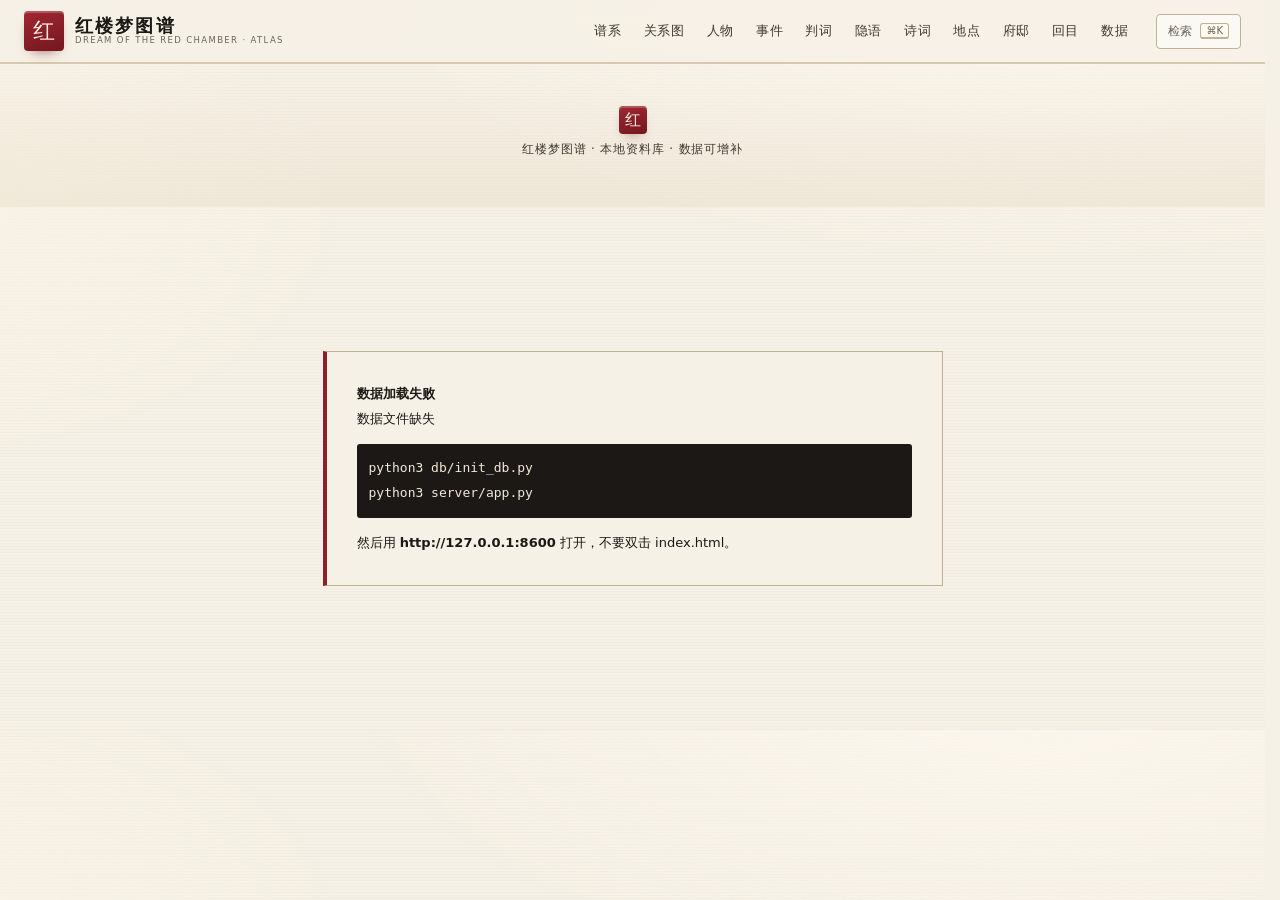
==== commit 1265d949: "feat: 新增「隐语」与「府邸」两栏——谐音命名、判词与结局对照、宁荣二府与大观园示意平面" ====
--- a/index.html
+++ b/index.html
@@ -5,7 +5,7 @@
 <meta name="viewport" content="width=device-width, initial-scale=1">
 <title>红楼梦图谱 · Dream of the Red Chamber Atlas</title>
 <meta name="description" content="红楼梦人物谱系、关系图谱、判词、诗词、事件与地点检索，附参考来源、维基/百度百科外链与红楼研究线索">
-<link rel="stylesheet" href="css/style.css?v=23">
+<link rel="stylesheet" href="css/style.css?v=25">
 </head>
 <body>
 
@@ -24,8 +24,10 @@
     <a href="#people" data-nav="people">人物</a>
     <a href="#events" data-nav="events">事件</a>
     <a href="#fate" data-nav="fate">判词</a>
+    <a href="#riddle" data-nav="riddle">隐语</a>
     <a href="#poetry" data-nav="poetry">诗词</a>
     <a href="#places" data-nav="places">地点</a>
+    <a href="#map" data-nav="map">府邸</a>
     <a href="#chapters" data-nav="chapters">回目</a>
     <a href="#data" data-nav="data">数据</a>
   </nav>
@@ -48,6 +50,11 @@
         <span><i class="solid"></i>亲子</span>
         <span><i class="dash"></i>婚姻</span>
         <span><i class="vbox"></i>名佚补位</span>
+        <span><i class="crown"></i>袭爵</span>
+        <span><i class="di"></i>嫡出</span>
+        <span><i class="shu"></i>庶出</span>
+        <span><i class="house"></i>房分</span>
+        <span class="lg-hint">滚轮或 ＋ 放大查看排行与爵位</span>
       </div>
       <div class="lg-zoom" id="lgZoom">
         <button type="button" data-lgzoom="out" aria-label="缩小">−</button>
@@ -169,9 +176,49 @@
     <div class="page-head">
       <p class="eyebrow">FATES</p>
       <h1>金陵十二钗判词</h1>
-      <p>正册、副册、又副册，共十四则。判词是全书命运的预言，也是结构的总纲。</p>
+      <p>正册、副册、又副册，共十五则（含总览一则）。判词是全书命运的预言，也是结构的总纲。</p>
     </div>
     <div class="fate-grid" id="fateGrid"></div>
+  </div>
+</section>
+
+<!-- ============ 隐语：谐音与谶语 ============ -->
+<section class="view" id="view-riddle">
+  <div class="wrap">
+    <div class="page-head">
+      <p class="eyebrow">WORDPLAY &amp; FORESHADOW · 隐语谶言</p>
+      <h1>名字里的机关</h1>
+      <p>上卷：名字的谐音、反语与会意——作者在开卷就说“将真事隐去”“用假语村言”。
+         下卷：判词谶语与实际结局的对照，逐条标明是书中应验、续书收束，还是至今存疑。</p>
+    </div>
+    <div class="filterbar stack" id="riddleTabs"></div>
+    <div class="riddle-grid" id="riddleGrid"></div>
+  </div>
+</section>
+
+<!-- ============ 府邸图 ============ -->
+<section class="view" id="view-map">
+  <div class="wrap">
+    <div class="page-head">
+      <p class="eyebrow">ESTATE &amp; GARDEN · 府邸大观园</p>
+      <h1>宁荣二府与大观园</h1>
+      <p id="mapLead">宁国府在街东、荣国府在街西，大观园在荣府东北。点击院落可看主人词条。</p>
+    </div>
+    <div class="filterbar" id="mapTabs"></div>
+    <div class="map-box">
+      <svg id="mapSvg" viewBox="0 0 1000 700" role="img" aria-label="宁荣二府与大观园示意平面图"></svg>
+    </div>
+    <p class="scroll-hint">左右滑动可看全图</p>
+    <div class="map-legend">
+      <span><i class="k-zheng"></i>正堂 · 正房</span>
+      <span><i class="k-yuan"></i>院落</span>
+      <span><i class="k-lou"></i>楼阁</span>
+      <span><i class="k-men"></i>门 · 桥 · 亭</span>
+      <span><i class="k-jing"></i>景</span>
+      <span class="lg-hint">示意方位，非实测比例</span>
+    </div>
+    <div class="map-list" id="mapList"></div>
+    <div class="map-note" id="mapNote"></div>
   </div>
 </section>
 
@@ -255,6 +302,6 @@
   </div>
 </div>
 
-<script src="js/app.js?v=34"></script>
+<script src="js/app.js?v=36"></script>
 </body>
 </html>
--- a/css/style.css
+++ b/css/style.css
@@ -108,7 +108,13 @@
 .lg-node{cursor:pointer}
 .lg-node rect{fill:#fffdf7;stroke-width:1.4;rx:3;transition:.15s}
 .lg-node:hover rect{fill:#fff;filter:drop-shadow(0 3px 8px rgba(50,35,18,.22))}
-.lg-node .lg-name{font-family:var(--serif);font-size:14px;fill:var(--ink);text-anchor:middle;pointer-events:none}
+.lg-node .lg-name{font-family:var(--serif);font-size:14.5px;fill:var(--ink);text-anchor:middle;pointer-events:none}
+.lg-node .lg-born{fill:#a83a41}
+.lg-node .lg-born.shu{fill:#6d7f8c}
+.lg-node.inher>rect:nth-of-type(1){stroke-width:1.8;stroke:#b07a3a}
+.lg-inher-badge{fill:#f7edd8;stroke:#b07a3a;stroke-width:1}
+.lg-inher-t{font-family:var(--serif);font-size:10px;fill:#8a5f2c;text-anchor:middle;font-weight:600}
+.lg-house{font-family:var(--sans);font-size:9px;fill:#b07a3a;letter-spacing:.06em}
 .lg-node .lg-sub{font-family:var(--sans);font-size:10px;fill:var(--ink-3);text-anchor:middle;pointer-events:none}
 .lg-node.spouse rect{stroke-dasharray:4 3;fill:#fbf6ea}
 .lg-node.spouse .lg-name{font-size:12.5px;fill:var(--ink-2)}
@@ -344,9 +350,10 @@
   #lgSvg{min-width:760px}
   .lg-note{font-size:11px;padding:9px 12px;line-height:1.75}
 
-  /* 关系图：同样保留可读尺寸 */
+  /* 关系图：同样保留可读尺寸。touch-action:none 让 JS 接管单指平移与双指缩放，
+     pan-x pan-y 会把触摸手势交给浏览器滚动，own handler 里的 preventDefault 失效 */
   .stage{overflow:auto;-webkit-overflow-scrolling:touch}
-  #gSvg{min-width:760px;touch-action:pan-x pan-y}
+  #gSvg{min-width:760px;touch-action:none}
   .legend{gap:4px 10px;font-size:10px}
 
   /* 人物：两列紧凑 */
@@ -413,6 +420,34 @@
   .filterbar.stack .seg{width:100%}
   .filterbar.stack .zoom{margin-left:0}
 }
+.gsearch{position:relative;display:flex;align-items:center}
+.gsearch input{-webkit-appearance:none;appearance:none;font-family:var(--sans);font-size:12px;
+  color:var(--ink);background:rgba(255,255,255,.72);border:1px solid var(--line);
+  border-radius:2px;padding:6px 26px 6px 11px;width:168px;height:30px;letter-spacing:.02em;
+  transition:border-color .16s,background .16s,box-shadow .16s}
+.gsearch input::placeholder{color:var(--ink-3);letter-spacing:.04em}
+.gsearch input:focus{outline:none;background:#fffdf7;border-color:var(--gold);
+  box-shadow:0 0 0 3px rgba(176,124,58,.10)}
+.gsearch input::-webkit-search-cancel-button{display:none}
+.gsearch-clear{position:absolute;right:4px;top:50%;transform:translateY(-50%);
+  width:20px;height:20px;border:0;background:none;color:var(--ink-3);font-size:11px;
+  cursor:pointer;border-radius:50%;line-height:1}
+.gsearch-clear:hover{color:var(--red);background:rgba(140,31,40,.08)}
+.gsearch-list{position:absolute;left:0;top:calc(100% + 6px);z-index:60;min-width:230px;
+  background:#fffdf8;border:1px solid var(--line-2);border-radius:3px;
+  box-shadow:0 10px 28px rgba(50,35,18,.14);padding:5px;max-height:290px;overflow:auto}
+.gsearch-list button{display:flex;align-items:baseline;gap:8px;width:100%;text-align:left;
+  border:0;background:none;padding:7px 9px;border-radius:2px;cursor:pointer;font-family:var(--sans)}
+.gsearch-list button:hover,.gsearch-list button.on{background:rgba(176,124,58,.10)}
+.gsearch-list .gs-name{font-size:13px;color:var(--ink);font-family:var(--serif);letter-spacing:.04em}
+.gsearch-list .gs-meta{font-size:10.5px;color:var(--ink-3);margin-left:auto}
+.gsearch-list .gs-none{padding:10px;font-size:12px;color:var(--ink-3)}
+.g-node.pulse circle.dot{animation:gPulse 1.15s ease-out 2}
+@keyframes gPulse{
+  0%,100%{stroke-width:1.1}
+  45%{stroke-width:5.5;stroke:rgba(140,31,40,.55)}
+}
+
 .g-fam{font-family:var(--serif);font-size:15px;letter-spacing:.14em;text-anchor:middle;opacity:.5}
 .g-edge-g.cross .g-edge{opacity:.5}
 .g-edge-g.cross .g-edge.hl{opacity:.95}
@@ -518,6 +553,7 @@
 /* ---------- 关系图全屏覆盖层 ---------- */
 .stage-tools{display:none}
 body.graph-fs{overflow:hidden}
+body.graph-fs #gSvg{min-width:0!important}
 body.graph-fs #gStage{
   position:fixed;inset:0;z-index:200;border:0;border-radius:0;
   contain:layout paint;will-change:transform;
@@ -643,3 +679,127 @@
 
 .stage-spacer{display:block}
 .stage-spacer[hidden]{display:none}
+
+/* ---------- 隐语：谐音 & 谶语对照 ---------- */
+#riddleTabs .chip b{font-weight:600;margin-left:7px;opacity:.7;font-size:11px}
+.riddle-grid.wordplay{display:grid;grid-template-columns:repeat(auto-fill,minmax(250px,1fr));gap:12px}
+.riddle-grid.foreshadow{display:grid;gap:14px;max-width:900px}
+
+.wp{border:1px solid var(--line);border-left:3px solid var(--red);border-radius:4px;
+  background:rgba(255,255,255,.55);padding:16px 18px;transition:.16s}
+.wp:hover{background:#fffdf7;box-shadow:var(--shadow)}
+.wp.wp-soft{border-left-color:var(--line-2)}
+.wp-head{display:flex;align-items:baseline;gap:8px;flex-wrap:wrap}
+.wp-word{font-family:var(--serif);font-size:19px;letter-spacing:.06em}
+.wp-arrow{color:var(--red);font-size:13px}
+.wp-sound{font-family:var(--serif);font-size:19px;color:var(--red);letter-spacing:.1em}
+.wp-kind{margin-top:6px;font-size:10.5px;letter-spacing:.14em;color:var(--ink-3)}
+.wp-mean{margin-top:9px;font-size:12.5px;line-height:1.8;color:var(--ink-2)}
+.wp-note{margin-top:7px;font-size:11.5px;line-height:1.8;color:var(--ink-3)}
+.wp-foot{margin-top:11px;display:flex;justify-content:space-between;align-items:center;gap:8px;
+  font-size:11px;color:var(--ink-3);border-top:1px dashed var(--line);padding-top:9px}
+.wp-go{border:0;background:none;padding:0;font-size:11px;color:var(--red);cursor:pointer}
+.wp-go:hover{text-decoration:underline}
+
+.fs-sum{display:flex;gap:8px;flex-wrap:wrap;margin-bottom:4px}
+.fs-pill{display:inline-flex;align-items:center;gap:7px;padding:5px 12px;border-radius:999px;
+  font-size:11.5px;border:1px solid var(--line-2);background:rgba(255,255,255,.5);color:var(--ink-2)}
+.fs-pill b{font-size:13px}
+.fs-pill.v-ok b{color:var(--jade)}
+.fs-pill.v-sec b{color:var(--gold)}
+.fs-pill.v-doubt b{color:var(--ink-3)}
+
+.fs{border:1px solid var(--line);border-radius:4px;background:rgba(255,255,255,.55);padding:18px 20px}
+.fs.v-ok{border-left:3px solid var(--jade)}
+.fs.v-sec{border-left:3px solid var(--gold)}
+.fs.v-doubt{border-left:3px solid var(--line-2)}
+.fs-head{display:flex;align-items:center;justify-content:space-between;gap:10px}
+.fs-who{border:0;background:none;padding:0;font-family:var(--serif);font-size:18px;letter-spacing:.06em;
+  cursor:pointer;color:var(--ink)}
+.fs-who:hover{color:var(--red)}
+.fs-badge{font-size:10.5px;letter-spacing:.1em;padding:3px 9px;border-radius:999px;white-space:nowrap}
+.fs-badge.v-ok{background:rgba(47,100,87,.12);color:var(--jade)}
+.fs-badge.v-sec{background:rgba(168,130,60,.14);color:#8a6520}
+.fs-badge.v-doubt{background:rgba(108,100,89,.12);color:var(--ink-3)}
+.fs-line{margin-top:10px;padding-left:12px;border-left:2px solid var(--line-2);
+  font-family:var(--serif);font-size:13.5px;line-height:2;color:var(--ink-2)}
+.fs-dl{margin:12px 0 0;display:grid;grid-template-columns:44px 1fr;row-gap:6px;column-gap:10px}
+.fs-dl dt{font-size:10.5px;letter-spacing:.12em;color:var(--ink-3);padding-top:2px}
+.fs-dl dd{margin:0;font-size:12.5px;line-height:1.8;color:var(--ink-2)}
+.fs-note{margin-top:10px;font-size:11.5px;line-height:1.85;color:var(--ink-3)}
+.fs-foot{margin-top:10px;font-size:11px;color:var(--ink-3);border-top:1px dashed var(--line);padding-top:8px}
+.fs-foot a,.fs-link{border:0;background:none;padding:0;font-size:11px;color:var(--red);cursor:pointer}
+.fs-foot a:hover,.fs-link:hover{text-decoration:underline}
+
+/* 词条内的谐音 / 住处 / 对照 */
+.m-wordplay{margin-top:14px;padding:10px 14px;border-radius:4px;background:rgba(140,31,40,.05);
+  font-size:12.5px;line-height:1.9;color:var(--ink-2);display:flex;flex-wrap:wrap;gap:6px;align-items:baseline}
+.mw-k{font-size:10px;letter-spacing:.12em;color:var(--red);border:1px solid rgba(140,31,40,.3);
+  border-radius:999px;padding:1px 7px}
+.m-wordplay b{font-family:var(--serif);font-size:15px;font-weight:600}
+.mw-a{color:var(--red)}
+.mw-s{color:var(--red)}
+.mw-m{flex:1 1 100%;margin-top:2px;font-size:12px;color:var(--ink-3)}
+.m-home{margin-top:12px;font-size:12px;color:var(--ink-3)}
+.m-home .lb{margin-right:9px;font-size:10.5px;letter-spacing:.12em}
+.m-home a{color:var(--a,var(--red));border-bottom:1px solid rgba(140,31,40,.3)}
+.m-home a:hover{border-bottom-color:var(--red)}
+.m-fs .fs-dl{grid-template-columns:44px 1fr}
+
+/* ---------- 府邸示意图 ---------- */
+.map-box{border:1px solid var(--line);border-radius:4px;background:
+  radial-gradient(600px 320px at 30% 0%,#fdf9ef 0,transparent 70%),rgba(255,255,255,.5);
+  padding:4px;overflow:auto}
+#mapSvg{display:block;width:100%;height:auto;min-width:760px}
+.m-bg{fill:transparent}
+.m-street{fill:rgba(168,130,60,.10);stroke:var(--line-2);stroke-width:1;stroke-dasharray:6 4}
+.m-street-t{font-family:var(--serif);font-size:13px;fill:var(--ink-3);letter-spacing:.4em}
+.m-pbox{fill:rgba(246,241,230,.55);stroke:var(--line-2);stroke-width:1.2;stroke-dasharray:8 5}
+.m-panel.dim{opacity:.35}
+.m-ptitle{font-family:var(--serif);font-size:15px;fill:var(--ink);letter-spacing:.14em}
+.m-psub{font-family:var(--sans);font-size:10.5px;fill:var(--ink-3);letter-spacing:.1em}
+.m-room rect{fill:#fffdf7;stroke:var(--line-2);stroke-width:1.1;transition:.15s}
+.m-room .m-rname{font-family:var(--serif);font-size:11.5px;fill:var(--ink);letter-spacing:.02em}
+.m-room .m-rname.small{font-size:10.5px;fill:var(--ink-2)}
+.m-room .m-owner{font-size:10px;fill:var(--red);letter-spacing:.06em}
+.m-room.k-zheng rect{fill:#fdf6ee;stroke:var(--red-2);stroke-width:1.4}
+.m-room.k-lou rect{fill:#f7f4ec}
+.m-room.k-yuan rect{fill:#fbf9f2}
+.m-room.k-men rect{fill:#f3efe4}
+.m-room.k-jing rect,.m-room.has-owner{cursor:pointer}
+.m-room.k-jing rect{fill:none;stroke-dasharray:3 3}
+.m-dot{fill:var(--red-2)}
+.m-room:hover rect{fill:#fff;stroke:var(--red);filter:drop-shadow(0 3px 8px rgba(50,35,18,.18))}
+.map-legend{display:flex;flex-wrap:wrap;gap:14px;margin:12px 2px 6px;font-size:11px;color:var(--ink-3)}
+.map-legend i{display:inline-block;width:12px;height:9px;border:1px solid var(--line-2);margin-right:5px;
+  border-radius:2px;vertical-align:-1px}
+.map-legend .k-zheng{background:#fdf6ee;border-color:var(--red-2)}
+.map-legend .k-yuan{background:#fbf9f2}
+.map-legend .k-lou{background:#f7f4ec}
+.map-legend .k-men{background:#f3efe4}
+.map-legend .k-jing{background:none;border-style:dashed}
+.map-list{margin-top:10px;border-top:1px solid var(--line)}
+.ml-row{display:grid;grid-template-columns:76px 132px 78px 1fr;gap:10px;align-items:baseline;
+  padding:9px 2px;border-bottom:1px solid var(--line);font-size:12px}
+.ml-p{font-size:10.5px;letter-spacing:.1em;color:var(--ink-3)}
+.ml-n{font-family:var(--serif);font-size:13px;color:var(--ink)}
+.ml-o{border:0;background:none;padding:0;color:var(--red);cursor:pointer;font-size:12px;text-align:left}
+.ml-o.none{color:var(--line-2)}
+.ml-o:hover{text-decoration:underline}
+.ml-b{font-size:11px;line-height:1.75;color:var(--ink-3)}
+.map-note{margin-top:14px;font-size:11.5px;line-height:1.9;color:var(--ink-3)}
+.map-note .m-refs{margin-top:8px}
+
+@media (max-width:820px){
+  .riddle-grid.wordplay{grid-template-columns:1fr}
+  .ml-row{grid-template-columns:1fr auto;row-gap:3px}
+  .ml-o{grid-column:2;grid-row:1 / span 2;text-align:right}
+  .ml-b{grid-column:1 / -1}
+  .fs-dl{grid-template-columns:1fr;row-gap:2px}
+  .fs-dl dt{margin-top:6px}
+}
+
+.map-unplaced{display:flex;flex-wrap:wrap;gap:8px;align-items:center;margin:14px 0 6px}
+.mu-lb{font-size:10.5px;letter-spacing:.14em;color:var(--ink-3)}
+.mu-chip{font-size:11px;padding:4px 10px;border:1px dashed var(--line-2);border-radius:999px;
+  color:var(--ink-2);background:rgba(255,255,255,.5);cursor:help}
